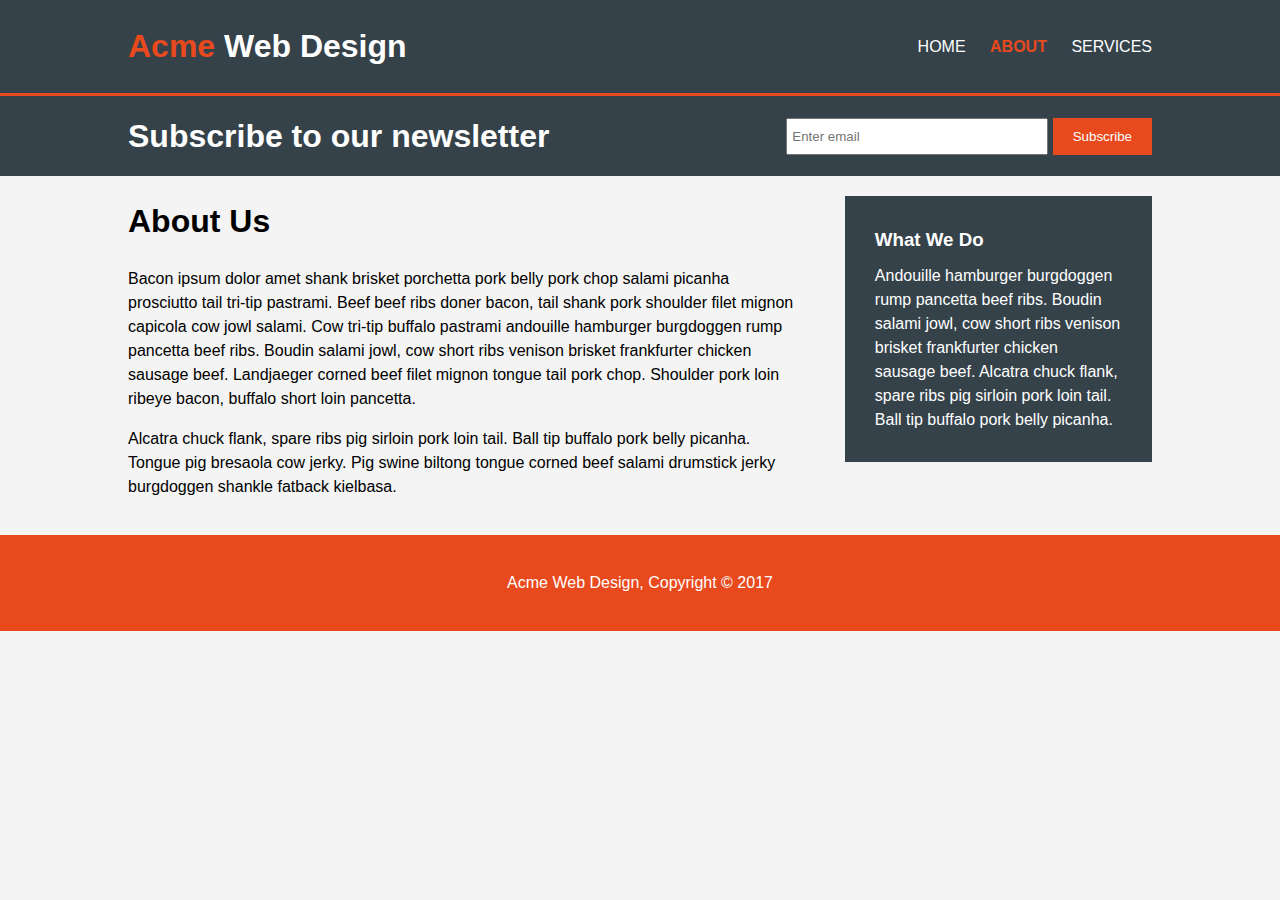
==== about.html @ 1b8b062f "semantic web ok no warning" ====
<!DOCTYPE html>
<html lang="en">

<head>
  <meta charset="UTF-8">
  <meta name="viewport" content="width=device-width, initial-scale=1.0">
  <link rel="stylesheet" type="text/css" href="./css/style.css">
  <title>Acme Web Design</title>
</head>

<body>
  <header>
    <div class="container">
      <div id="branding">
        <h1><span class="highlight">Acme</span> Web Design</h1>
      </div>
      <nav>
        <ul>
          <li><a href="index.html">Home</a></li>
          <li class="current"><a href="about.html">About</a></li>
          <li><a href="services.html">services</a></li>
        </ul>
      </nav>
    </div>
  </header>

  <section id="newsletter">
    <div class="container">
      <h1>Subscribe to our newsletter</h1>
      <form>
        <input type="email" placeholder="Enter email">
        <button type="submit" class="button-1">Subscribe</button>
      </form>
    </div>
  </section>

  <section id="main">
    <div class="container">
      <article id="main-col">
        <h1 class="page-title">About Us</h1>
        <p>
          Bacon ipsum dolor amet shank brisket porchetta pork belly pork chop salami picanha prosciutto tail tri-tip
          pastrami. Beef beef ribs doner bacon, tail shank pork shoulder filet mignon capicola cow jowl salami. Cow
          tri-tip buffalo pastrami andouille hamburger burgdoggen rump pancetta beef ribs. Boudin salami jowl, cow
          short ribs venison brisket frankfurter chicken sausage beef. Landjaeger corned beef filet mignon tongue tail
          pork chop. Shoulder pork loin ribeye bacon, buffalo short loin pancetta.
        </p>
        <p>
          Alcatra chuck flank, spare ribs pig sirloin pork loin tail. Ball tip buffalo pork belly picanha. Tongue pig
          bresaola cow jerky. Pig swine biltong tongue corned beef salami drumstick jerky burgdoggen shankle fatback
          kielbasa.
        </p>
      </article>
      <aside id="sidebar">
        <div class="dark">
          <h3>What We Do</h3>
          <p>
            Andouille hamburger burgdoggen rump pancetta beef ribs. Boudin salami jowl, cow short ribs venison brisket
            frankfurter chicken sausage beef. Alcatra chuck flank, spare ribs pig sirloin pork loin tail. Ball tip
            buffalo pork belly picanha.
          </p>
        </div>
      </aside>
    </div>
  </section>

  <footer>
    <p>
      Acme Web Design, Copyright &copy; 2017
    </p>
  </footer>
</body>

</html>
---- css/style.css ----
body {
  font: 1rem/1.5 Arial, Helvetica, sans-serif;
  padding: 0;
  margin: 0;
  background-color: #f4f4f4;
}

.container {
  width: 80%;
  margin: 0 auto;
  overflow: hidden;
  /* overflow was a new thang att, https://css-tricks.com/almanac/properties/o/overflow/ */
}

.center {
  display: flex;
  justify-content: center;
  align-items: center;
}

ul {
  margin: 0;
  padding: 0;
}

.button-1 {
  height: 37px;
  background: #e8491d;
  border: 0;
  padding-left: 20px;
  padding-right: 20px;
  color: white;
}

.dark {
  background: #35424a;
  padding: 15px;
  color: white;
  margin-top: 20px;
  margin-bottom: 20px;
}

/* Header */
header {
  background-color: #35424a;
  color: white;
  min-height: 70px;
  border-bottom: 3px solid #e8491d;
  padding: 10px 0 10px 0;
}

header a {
  color: white;
  text-decoration: none;
  text-transform: uppercase;
  font-size: 16px;
}

header li {
  list-style-type: none;
  display: inline;
  padding: 0 0 0 20px;
}

#branding {
  float: left;
  min-height: 73px;
  line-height: 73px;
}

#branding h1 {
  margin: 0;
}

header nav {
  float: right;
  min-height: 73px;
  line-height: 73px;
}

header .highlight,
header .current a {
  color: #e8491d;
  font-weight: bold;
}

header a:hover {
  color: #cccccc;
}

/* Showcase */
#showcase {
  min-height: 400px;
  background: url('../imgs/showcase.jpg') no-repeat 0 -400px;
  text-align: center;
  color: white;
}

#showcase h1 {
  font-size: 50px;
}

#showcase p {
  font-size: 18px;
}

/* newsletter */
#newsletter {
  color: white;
  background: #35424a;
  min-height: 80px;
}

#newsletter h1 {
  float: left;
  margin: 0;
  min-height: 80px;
  line-height: 80px;
}

#newsletter form {
  float: right;
  min-height: 80px;
  line-height: 80px;
}

#newsletter input[type="email"] {
  padding: 4px;
  height: 25px;
  width: 250px;
}

/* boxes */

#boxes {
  margin-top: 20px;
}

#boxes .box {
  float: left;
  margin-right: 40px;
  width: calc((100% - 80px)/3);
  text-align: center;
}

#boxes .box:last-of-type {
  margin-right: 0px;
}

#boxes .box img {
  max-width: 120px;
}

/* sidebar */

aside#sidebar {
  float: right;
  width: 30%;
}

/* main col */
article#main-col {
  float: left;
  max-width: 65%;
}

#sidebar h3 {
  margin: 0;
}

#sidebar p {
  margin: 10px 0 0 0;
}

ul#services li {
  list-style: none;
  border: 1px solid #ccc;
  background: #e6e6e6;
  margin-bottom: 5px;
  padding: 20px;
}

#services h3 {
  margin: 0;
}

aside#sidebar .dark div {
  overflow: hidden;
}

aside#sidebar .quote input,
aside#sidebar .quote textarea {
  padding: 5px;
  width: 100%;
  margin-bottom: 5px;
}

#sidebar .dark {
  padding: 30px;
}

/* footer */
footer {
  padding: 20px;
  margin-top: 20px;
  color: white;
  background-color: #e8491d;
  text-align: center;
}

/* media queries */
@media(max-width: 900px) {
  #branding,
  header nav,
  #newsletter h1,
  #newsletter form {
    float: none;
    width: 100%;
    text-align: center;
    min-height: 40px;
    line-height: 50px;
  }

  header li {
    padding: 0;
    margin-right: 20px;
  }

  header li:last-of-type {
    margin-right: 0;
  }

  #showcase {
    min-height: 300px;
  }

  #showcase h1 {
    font-size: 40px;
  }

  #showcase p {
    font-size: 15px;
  }

  #newsletter {
    padding: 20px;
  }

  #newsletter h1 {
    font-size: 20px;
  }

  #boxes .box {
    float: none;
    margin-right: 0px;
    text-align: center;
    width: 100%;
    margin-bottom: 40px;
  }

  #boxes .box img {
    min-width: 200px;
  }

  #main-col, #sidebar {
    float: none;
    min-width: 100%;
    text-align: center;
    margin: auto;
  }

}

/* @media(max-width: 600px) {
  #boxes .box img {
    min-width: 200px;
  }
} */
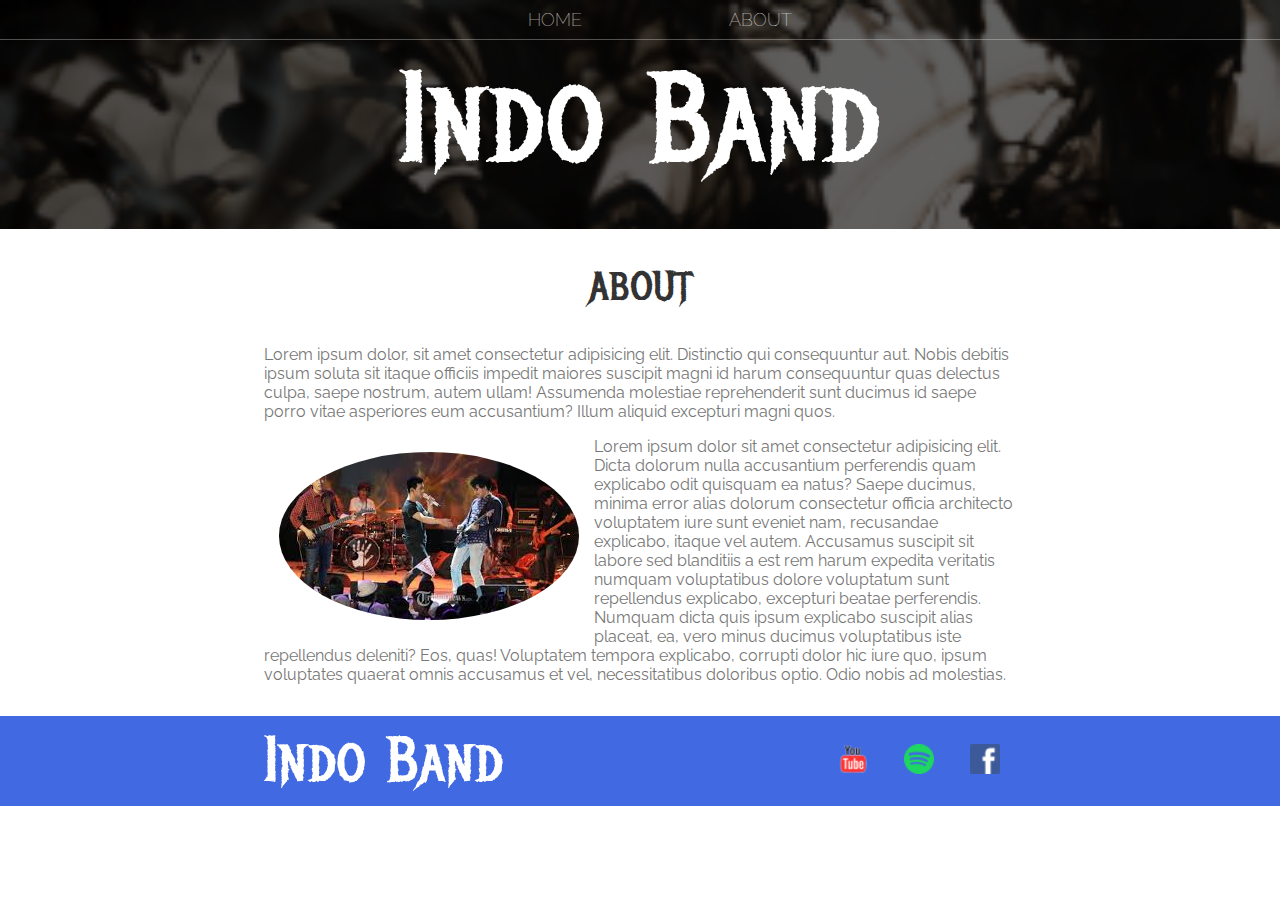
==== commit 8067809a: "semantic web" ====
--- a/about.html
+++ b/about.html
@@ -1,74 +1,49 @@
-<!DOCTYPE html>
-<html lang="en">
-
-<head>
-  <meta charset="UTF-8">
-  <meta name="viewport" content="width=device-width, initial-scale=1.0">
-  <link rel="stylesheet" type="text/css" href="./css/style.css">
-  <title>Acme Web Design</title>
-</head>
-
-<body>
-  <header>
-    <div class="container">
-      <div id="branding">
-        <h1><span class="highlight">Acme</span> Web Design</h1>
-      </div>
-      <nav>
-        <ul>
-          <li><a href="index.html">Home</a></li>
-          <li class="current"><a href="about.html">About</a></li>
-          <li><a href="services.html">services</a></li>
-        </ul>
-      </nav>
-    </div>
-  </header>
-
-  <section id="newsletter">
-    <div class="container">
-      <h1>Subscribe to our newsletter</h1>
-      <form>
-        <input type="email" placeholder="Enter email">
-        <button type="submit" class="button-1">Subscribe</button>
-      </form>
-    </div>
-  </section>
-
-  <section id="main">
-    <div class="container">
-      <article id="main-col">
-        <h1 class="page-title">About Us</h1>
-        <p>
-          Bacon ipsum dolor amet shank brisket porchetta pork belly pork chop salami picanha prosciutto tail tri-tip
-          pastrami. Beef beef ribs doner bacon, tail shank pork shoulder filet mignon capicola cow jowl salami. Cow
-          tri-tip buffalo pastrami andouille hamburger burgdoggen rump pancetta beef ribs. Boudin salami jowl, cow
-          short ribs venison brisket frankfurter chicken sausage beef. Landjaeger corned beef filet mignon tongue tail
-          pork chop. Shoulder pork loin ribeye bacon, buffalo short loin pancetta.
-        </p>
-        <p>
-          Alcatra chuck flank, spare ribs pig sirloin pork loin tail. Ball tip buffalo pork belly picanha. Tongue pig
-          bresaola cow jerky. Pig swine biltong tongue corned beef salami drumstick jerky burgdoggen shankle fatback
-          kielbasa.
-        </p>
-      </article>
-      <aside id="sidebar">
-        <div class="dark">
-          <h3>What We Do</h3>
-          <p>
-            Andouille hamburger burgdoggen rump pancetta beef ribs. Boudin salami jowl, cow short ribs venison brisket
-            frankfurter chicken sausage beef. Alcatra chuck flank, spare ribs pig sirloin pork loin tail. Ball tip
-            buffalo pork belly picanha.
-          </p>
-        </div>
-      </aside>
-    </div>
-  </section>
-
-  <footer>
-    <p>
-      Acme Web Design, Copyright &copy; 2017
-    </p>
-  </footer>
-</body>
-
-</html>+<!DOCTYPE html>
+<head>
+  <title>Indo Band | About</title>
+  <link rel="stylesheet" href="styles.css">
+</head>
+
+<body>
+    <header class="main-header">
+    <nav class="nav main-nav">
+      <ul>
+        <li><a href="index.html">HOME</a></li>
+        <li><a href="about.html">ABOUT</a></li>
+      </ul>
+    </nav>
+    <h1 class="band-name band-name-large">Indo Band</h1>
+  </header>
+
+  <section class="container">
+    <h2 class="section-header">ABOUT</h2>
+    <p>
+      Lorem ipsum dolor, sit amet consectetur adipisicing elit. Distinctio qui consequuntur aut. Nobis 
+      debitis ipsum soluta sit itaque officiis impedit maiores suscipit magni id harum consequuntur quas 
+      delectus culpa, saepe nostrum, autem ullam! Assumenda molestiae reprehenderit sunt ducimus id saepe 
+      porro vitae asperiores eum accusantium? Illum aliquid excepturi magni quos.
+    </p>
+    <img class="about-band-image" src="Images/band-pic.jpg">
+    <p>
+        Lorem ipsum dolor sit amet consectetur adipisicing elit. Dicta dolorum nulla accusantium perferendis 
+        quam explicabo odit quisquam ea natus? Saepe ducimus, minima error alias dolorum consectetur officia 
+        architecto voluptatem iure sunt eveniet nam, recusandae explicabo, itaque vel autem. Accusamus suscipit 
+        sit labore sed blanditiis a est rem harum expedita veritatis numquam voluptatibus dolore voluptatum sunt 
+        repellendus explicabo, excepturi beatae perferendis. Numquam dicta quis ipsum explicabo suscipit alias 
+        placeat, ea, vero minus ducimus voluptatibus iste repellendus deleniti? Eos, quas! Voluptatem tempora 
+        explicabo, corrupti dolor hic iure quo, ipsum voluptates quaerat omnis accusamus et vel, necessitatibus 
+        doloribus optio. Odio nobis ad molestias.
+      </p>
+  </section>
+
+  <footer class="main-footer">
+    <div class="container main-footer-container">
+      <h3 class="band-name">Indo Band</h3>
+      <ul class="nav nav-footer">
+        <li><a href="https://www.youtube.com" target="_blank"><img src="Images/YouTube Logo.png"></a></li>
+        <li><a href="https://www.spotify.com" target="_blank"><img src="Images/Spotify Logo.png"></a></li>
+        <li><a href="https://www.facebook.com" target="_blank"><img src="Images/Facebook Logo.png"></a></li>
+      </ul>
+    </div>
+  </footer>
+</body>--- a/styles.css
+++ b/styles.css
@@ -0,0 +1,127 @@
+@import url('https://fonts.googleapis.com/css?family=Raleway:300,400,700');
+@import url("https://fonts.googleapis.com/css?family=Metal+Mania");
+
+* {
+  box-sizing: border-box;
+  font-family: Raleway;
+  color: #777;
+}
+
+html, body {
+  margin: 0;
+  padding: 0;
+  min-height: 100%;
+}
+
+.main-nav {
+  text-align: center;
+  font-size: 1.1em;
+  font-weight: lighter;
+  border-bottom: 1px solid rgba(255, 255, 255, .3)
+}
+
+.main-nav li {
+  padding: 0 5%;
+}
+
+.nav ul {
+  margin: 0;
+}
+
+.nav li {
+  display: inline;
+}
+
+.nav a {
+  display: inline-block;
+  padding: .5em;
+  color: white;
+  text-decoration: none
+}
+
+.nav a:hover {
+  background-color: rgba(255, 255, 255, .3)
+}
+
+.main-header {
+  background-color: rgba(0, 0, 0, .6);
+  background-image: url("Images/bg-header.png");
+  background-blend-mode: multiply;
+  background-size: cover;
+  padding-bottom: 30px;
+}
+
+.band-name {
+  text-align: center;
+  margin: 0;
+  font-size: 4em;
+  font-family: "Metal Mania";
+  font-weight: normal;
+  color: white
+}
+
+.band-name-large {
+  font-size: 8em;
+}
+
+.container {
+  max-width: 800px;
+  margin: 0 auto;
+  padding: 0 1.5em;
+}
+
+.section-header {
+  font-family: "Metal Mania";
+  font-weight: normal;
+  color: #333;
+  text-align: center;
+  font-size: 2.5em;
+}
+
+.about-band-image {
+  float: left;
+  margin: 15px;
+  border-radius: 50%
+}
+
+.main-footer {
+  background-color: royalblue;
+  color: white;
+  padding: .25em 0;
+  margin-top: 2em;
+}
+
+.main-footer-container {
+  display: flex;
+  align-items: center;
+}
+
+.main-footer-container ul {
+  flex-grow: 1;
+  text-align: end;
+}
+
+.nav-footer li {
+  padding: 0 .5em;
+}
+
+.nav-footer img {
+  width: 30px;
+  height: 30px;
+}
+
+.tour-row {
+  border-bottom:  1px solid black;
+  padding-bottom: 1em;
+  margin-bottom: 1em;
+}
+
+.tour-row:last-child {
+  border-bottom: none;
+  margin-bottom: 1em;
+}
+
+.tour-item {
+  display: inline-block;
+  padding-right: .5em;
+}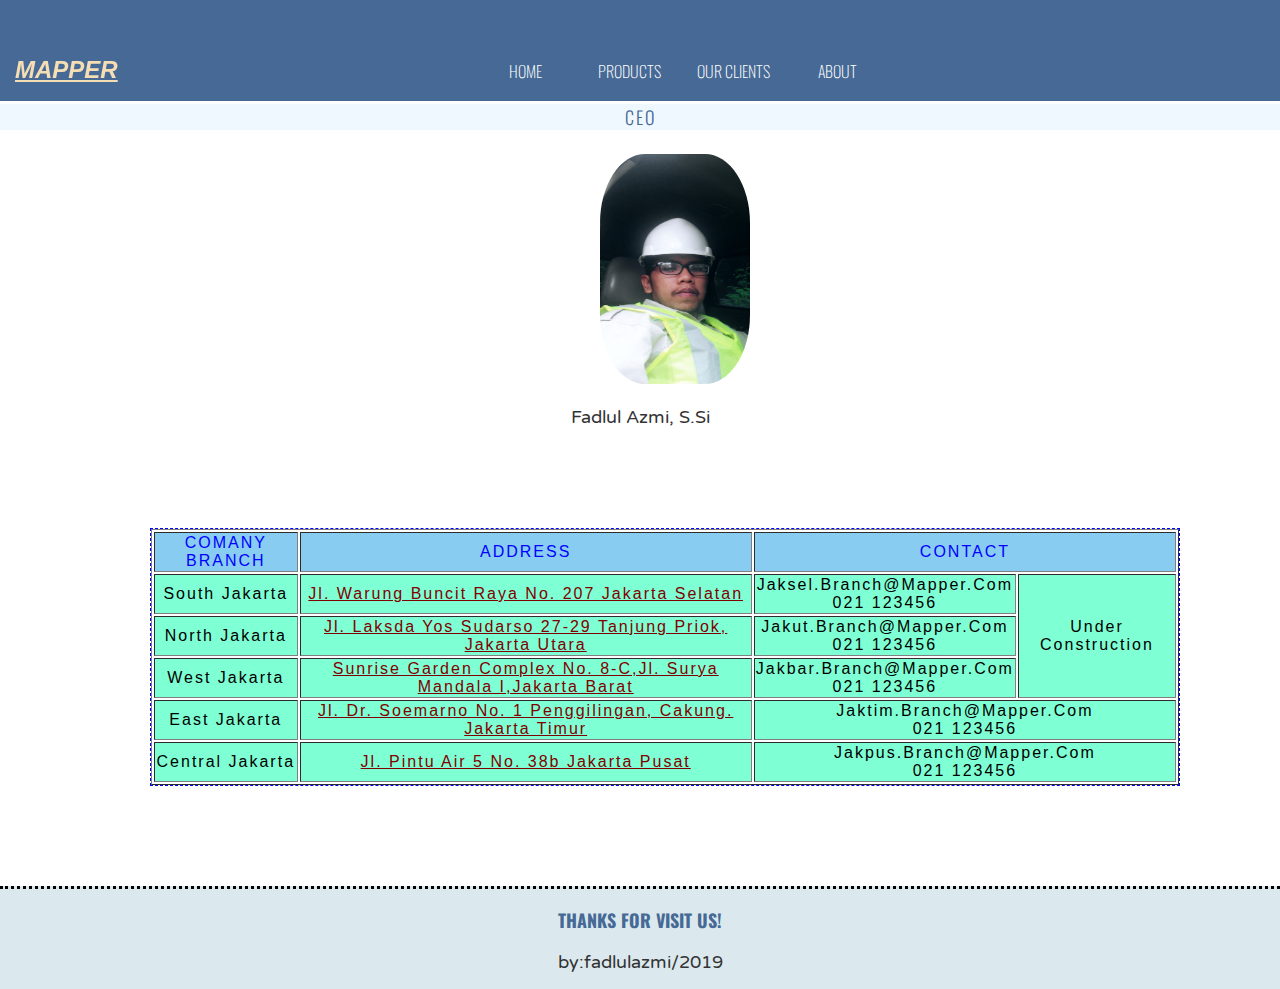
==== commit d9a314da: "done" ====
--- a/about.html
+++ b/about.html
@@ -1,49 +1,88 @@
 <!DOCTYPE html>
+<html>
 <head>
-  <title>Indo Band | About</title>
-  <link rel="stylesheet" href="styles.css">
+  <title>Geoscientist World</title>
+  <link href="https://fonts.googleapis.com/css?family=Oswald:300,700|Varela+Round" rel="stylesheet">
+  <link rel="stylesheet" type="text/css" href="style.css">
 </head>
+<body>
 
-<body>
-    <header class="main-header">
-    <nav class="nav main-nav">
-      <ul>
-        <li><a href="index.html">HOME</a></li>
-        <li><a href="about.html">ABOUT</a></li>
-      </ul>
-    </nav>
-    <h1 class="band-name band-name-large">Indo Band</h1>
+  <header>
+        <div class="logo">
+            <h6><a href="index.html">MAPPER</a></h6>
+        </div>
+    <ul>
+      <a href="index.html"> <li>Home</li></a>
+      <a href="Product.html"> <li>Products</li></a>
+      <a href="ourclients.html"><li>Our Clients</li></a>
+      <a href="about.html"><li>About</li></a>
+    </ul>
   </header>
+<br>
+<br>
+<br>
 
-  <section class="container">
-    <h2 class="section-header">ABOUT</h2>
-    <p>
-      Lorem ipsum dolor, sit amet consectetur adipisicing elit. Distinctio qui consequuntur aut. Nobis 
-      debitis ipsum soluta sit itaque officiis impedit maiores suscipit magni id harum consequuntur quas 
-      delectus culpa, saepe nostrum, autem ullam! Assumenda molestiae reprehenderit sunt ducimus id saepe 
-      porro vitae asperiores eum accusantium? Illum aliquid excepturi magni quos.
-    </p>
-    <img class="about-band-image" src="Images/band-pic.jpg">
-    <p>
-        Lorem ipsum dolor sit amet consectetur adipisicing elit. Dicta dolorum nulla accusantium perferendis 
-        quam explicabo odit quisquam ea natus? Saepe ducimus, minima error alias dolorum consectetur officia 
-        architecto voluptatem iure sunt eveniet nam, recusandae explicabo, itaque vel autem. Accusamus suscipit 
-        sit labore sed blanditiis a est rem harum expedita veritatis numquam voluptatibus dolore voluptatum sunt 
-        repellendus explicabo, excepturi beatae perferendis. Numquam dicta quis ipsum explicabo suscipit alias 
-        placeat, ea, vero minus ducimus voluptatibus iste repellendus deleniti? Eos, quas! Voluptatem tempora 
-        explicabo, corrupti dolor hic iure quo, ipsum voluptates quaerat omnis accusamus et vel, necessitatibus 
-        doloribus optio. Odio nobis ad molestias.
-      </p>
-  </section>
+    <div class="profile">
+        <h4>CEO</h4>
+       <a class="picture">
+        <img src="IMG_20180107_125521_204.jpg"></a>
+        <p>Fadlul Azmi, S.Si</p>
+    </div>
 
-  <footer class="main-footer">
-    <div class="container main-footer-container">
-      <h3 class="band-name">Indo Band</h3>
-      <ul class="nav nav-footer">
-        <li><a href="https://www.youtube.com" target="_blank"><img src="Images/YouTube Logo.png"></a></li>
-        <li><a href="https://www.spotify.com" target="_blank"><img src="Images/Spotify Logo.png"></a></li>
-        <li><a href="https://www.facebook.com" target="_blank"><img src="Images/Facebook Logo.png"></a></li>
-      </ul>
-    </div>
-  </footer>
-</body>+    <div class="table">
+        <table border="1">
+         
+          <thead>
+          <tr>
+            <th>Comany Branch</th>
+            <th>Address</th>
+            <th colspan="2">Contact</th>
+          </tr>
+          </thead>  
+          <tbody>
+          <tr>
+            <td>South Jakarta</td>
+            <td><a target="_blank" href="https://www.google.com/maps/place/Ktr.+Imegrasi,+Jl.+Warung+Jati+Barat+No.207,+RT.2%2FRW.1,+Duren+Tiga,+Pancoran,+Kota+Jakarta+Selatan,+Daerah+Khusus+Ibukota+Jakarta+12760/@-6.2565344,106.8253592,17z/data=!3m1!4b1!4m5!3m4!1s0x2e69f3d2e8ee8cf9:0x9cdf860a3e114539!8m2!3d-6.2565397!4d106.8275479">Jl. Warung Buncit Raya No. 207 Jakarta Selatan</td></a>
+            <td>jaksel.branch@mapper.com<br>
+                021 123456
+            <td rowspan="3">Under Construction</td>
+            </td>
+          </tr>
+          <tr>
+            <td>North Jakarta</td>
+            <td><a target="_blank" href="https://www.google.com/maps/place/Kantor+Walikota+Jakarta+Utara/@-6.1203413,106.8898171,17z/data=!4m8!1m2!2m1!1sJl.+Laksda+Yos+Sudarso+27-29+Tanjung+Priok,+Jakarta+Utara!3m4!1s0x2e6a1fe639856af7:0xf6bc9d6ddb503994!8m2!3d-6.1202629!4d106.8918822">Jl. Laksda Yos Sudarso 27-29 Tanjung Priok, Jakarta Utara</td></a>
+            <td>jakut.branch@mapper.com<br>
+                021 123456</td>
+          </tr>
+          <tr>
+            <td>West Jakarta</td>
+            <td><a target="_blank" href="https://www.google.com/maps/place/PT.+Anugerah+Kharisma+Jaya/@-6.1761076,106.7612476,17z/data=!3m1!4b1!4m5!3m4!1s0x2e69f7a972d83e29:0xaae715c6d1b2702!8m2!3d-6.1761129!4d106.7634363"> Sunrise Garden Complex No. 8-C,Jl. Surya Mandala I,Jakarta Barat</td></a>
+            <td>jakbar.branch@mapper.com<br>
+                021 123456</td>
+          </tr>
+          <tr>
+            <td>East Jakarta</td>
+            <td><a target="_blank" href="https://www.google.com/maps/place/Jl.+Dr.+Sumarno+No.1,+RT.7%2FRW.5,+Penggilingan,+Cakung,+Kota+Jakarta+Timur,+Daerah+Khusus+Ibukota+Jakarta+13940/@-6.2122063,106.9390861,17z/data=!3m1!4b1!4m5!3m4!1s0x2e698b618ccce757:0x5a7cadf21b9f62ef!8m2!3d-6.2122116!4d106.9412748"> Jl. Dr. Soemarno No. 1 Penggilingan, Cakung. Jakarta Timur</td></a>
+            <td colspan="2">jaktim.branch@mapper.com<br>
+                021 123456</td>
+          </tr>
+          <tr>
+            <td>Central Jakarta</td>
+            <td><a target="_blank" href="https://www.google.com/maps/place/Jl.+Pintu+Air+V+No.38,+RT.7%2FRW.8,+Ps.+Baru,+Sawah+Besar,+Kota+Jakarta+Pusat,+Daerah+Khusus+Ibukota+Jakarta+10710/@-6.1633264,106.8295354,17z/data=!3m1!4b1!4m5!3m4!1s0x2e69f5c4e2eab9e3:0xc69860d3cb77d38e!8m2!3d-6.1633317!4d106.8317241">Jl. Pintu Air 5 No. 38b Jakarta Pusat</td></a>
+            <td colspan="2">jakpus.branch@mapper.com<br>
+                021 123456</td>
+          </tr>
+          </tfoot>
+        </table>
+    </div> 
+
+  
+
+  
+ 
+</body>
+<footer>
+  <h3>Thanks for visit us!</h3>
+  <p> by:fadlulazmi/2019</p>
+</footer>
+</html>--- a/style.css
+++ b/style.css
@@ -0,0 +1,309 @@
+body {
+    background-image:url("https://escapod.us/wp-content/themes/escapod-2018-1-7-0/assets/images/topo-graphic-gray.png");
+    background-repeat: repeat;
+    margin: 0 auto;
+  }
+  
+  header {
+    background-color: #466995;
+    border-bottom: 1px solid #466995;
+    position: fixed;
+    height: 100px;
+    width: 100%; 
+    z-index: 50;
+    padding: 0 auto;
+    
+    
+  }
+    
+  header .logo{
+    color: black;
+    margin-left: 15px;
+    display: inline-block;
+    position: relative;
+  }
+  
+  h6{
+    color: wheat;
+    font-style: italic;
+    font-family: 'Segoe UI', Tahoma, Geneva, Verdana, sans-serif;
+    font-size: 24px;
+  }
+  header .logo a{
+    color: wheat;
+  }
+
+  header ul{
+    width: 720px;
+    margin-left: 180px;
+    display: inline-block;
+    text-align: center;
+  }
+  footer{
+    height: 100px;
+  }
+  
+  ul {
+    margin: 30px auto;
+    padding: 0 20px;
+    text-align: right;
+  }
+  
+  li {
+    color: #FFF;
+    font-family: 'Oswald', sans-serif;
+    font-size: 16px;
+    font-weight: 100;
+    text-transform: uppercase;
+    display: inline-block;
+    width: 100px;
+    margin: 0 auto;
+    text-align: center;
+  }
+  
+  li:hover {
+    color: #DBE9EE;
+  }
+  
+  h1 {
+    color: #466995;
+    font-family: 'Oswald', sans-serif;
+    font-size: 32px;
+    font-weight: 300;
+    text-transform: uppercase;
+  }
+  
+  h2 {
+    color: #333;
+    font-family: 'Varela Round', sans-serif;
+    font-size: 26px;
+    font-weight: 100;
+    margin: 0 auto 20px auto;
+  }
+  
+  h3 {
+    color: #466995;
+    font-family: 'Oswald', sans-serif;
+    font-size: 18px;
+    text-align: center;
+    font-weight: 700;
+    text-transform: uppercase;
+   
+  }
+  
+  h4 {
+    color: #466995;
+    font-family: 'Oswald', sans-serif;
+    font-size: 18px;
+    font-weight: 300;
+    letter-spacing: 2px;
+    text-align: center;
+    text-transform: uppercase
+  }
+  
+  p {
+    color: #333;
+    font-family: 'Varela Round', sans-serif;
+    font-size: 18px;
+  }
+  
+  footer {
+    background-color: #DBE9EE;
+    text-align: center;
+    margin-top: 100px;
+    border-top: 3px dotted black; 
+  }
+  
+  .welcome {
+    background-color: #DBE9EE;
+    backface-visibility: hidden;
+    box-sizing: border-box;
+    padding: 40px;
+    text-align: center;
+    width: 100%;
+    position: relative;
+    top: 50px;
+  }
+  
+  .top-product {
+    background-color: #DBE9EE;
+    backface-visibility: hidden;
+    box-sizing: border-box;
+    padding-top: 40px;
+    text-align: center;
+    width: 100%;
+    position: relative;
+    top: 50px;   
+    
+  }
+  .top-client {
+    background-color: #DBE9EE;
+    backface-visibility: hidden;
+    box-sizing: border-box;
+    padding: 40px;
+    text-align: center;
+    width: 100%;
+    position: relative;
+    top: 50px;
+  }
+  .top-product li{
+    padding: 0 165px;
+    text-anchor: middle;
+    position: relative;
+    color: darkblue;
+
+  }
+  
+  .Product {
+    
+    text-align: center;
+    position: relative;
+    top: 40px;
+  }
+  
+  .map {
+    
+    display: inline-block;
+    border: 1px dotted #466995;
+    border-image-width: 10px;
+    width: 300;
+    
+  }
+  
+  .map:hover {
+    background: #C0D6DF;
+    color: #FFF;
+  }
+
+
+  #geol-product, 
+  #geop-product, 
+  #geoc-product {
+    
+    margin-left: 80px;
+    width: 1200px;
+    display: inline-block;
+    text-align: center;
+    vertical-align: top;
+    position: relative;
+    float: none;
+  }
+  
+  #geol-product li, 
+  #geop-product li, 
+  #geoc-product li{
+    color: black;
+    font-family: 'Oswald', sans-serif;
+    font-size: 16px;
+    font-weight: 100;
+    text-transform: uppercase;
+    margin: auto 90px;
+    width: 100px;
+    text-align: center;  
+    position: relative; 
+    
+  }
+
+  #geol-product footer,
+  #geop-product footer,
+  #geoc-product footer {
+    width: 100%;
+    height: 2px;
+    border: 1px solid aquamarine; 
+
+  }
+
+
+
+  #geol-product img,
+  #geop-product img,
+  #geoc-product img{
+    text-align: center;
+    position: relative;
+    height: 50px;
+    width: 50px;
+    
+     
+  }
+
+  #geol-produ ul .pack-img{
+    text-align: center;
+    height: 50px;
+    widows: 50px;
+    position: relative;
+  }
+
+
+  .Package-1, .Package-2, .Package-3, ul{
+    text-align: center;
+  }
+
+  .client{
+    display: inline-block;
+    position: relative;
+    margin: 0 200px;
+  }
+ 
+  .table{
+    margin: 100px 100px 0 150px; 
+    table-layout: fixed;
+    text-align: center;
+    border: .5px dashed blue ;
+  }
+
+  thead th {
+    background: #88CCF1;
+    color: blue;
+    font-family: 'Lato', sans-serif;
+    font-size: 16px;
+    font-weight: 100;
+    letter-spacing: 2px;
+    text-transform: uppercase;
+  }
+
+  tbody{
+    background: aquamarine;
+    color: black;
+    font-family: -apple-system, BlinkMacSystemFont, 'Segoe UI', Roboto, Oxygen, Ubuntu, Cantarell, 'Open Sans', 'Helvetica Neue', sans-serif;
+    font-size: 16px;
+    font-weight: 100;
+    letter-spacing: 2px;
+    text-transform: capitalize;
+  }
+
+  td a {
+    color: maroon;
+  }
+
+  .profile img{
+    margin: 0 600px;
+    position: relative; 
+    height: 230px ;
+    width: 150px;
+    box-sizing: border-box;
+    border-radius: 30%;
+    text-align: center;
+    
+    
+  }
+
+  .profile h4 {
+    background-color: aliceblue;
+    background-position-x: center;
+    margin-top: 50px;
+    text-align: center;
+  }
+
+  .profile p {
+    text-align: center;
+    text-transform: unset;
+    margin: none;
+  }
+
+  .profile picture{
+    margin-top: 10px;
+    float:left;
+    margin-left: 180px;
+    width: 100;
+    height: 100px;
+  }